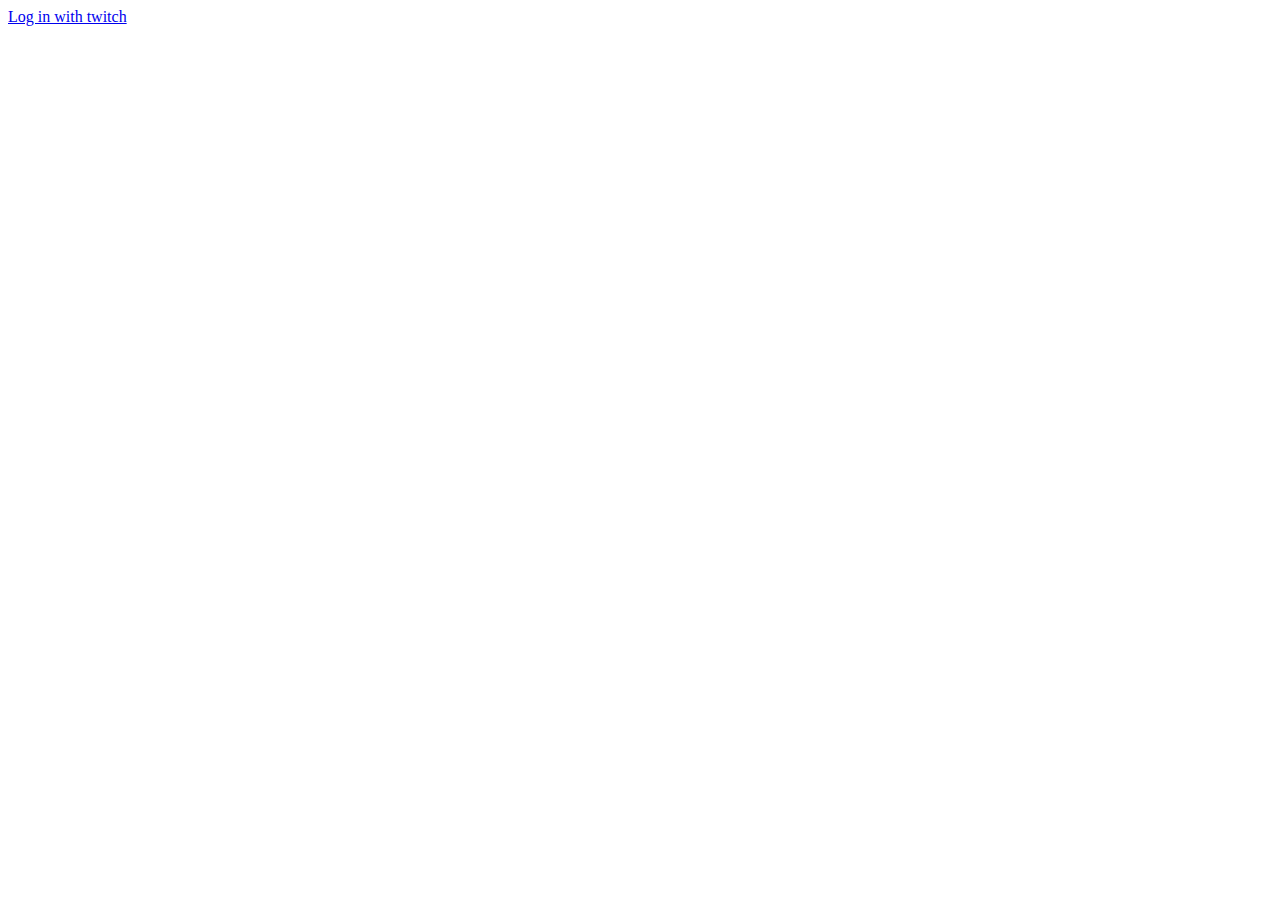
==== src/res/index.html @ 2670aeb3 "NOT FINISHED WIP: login prototype" ====
<!doctype html>

<html>
  <head>
    <script src="/index.js"></script>
  </head>
  <body>
    <div>
      <a href="/login_redirect">Log in with twitch</a>
    </div>
    <div id="username"></div>
  </body>
</html>
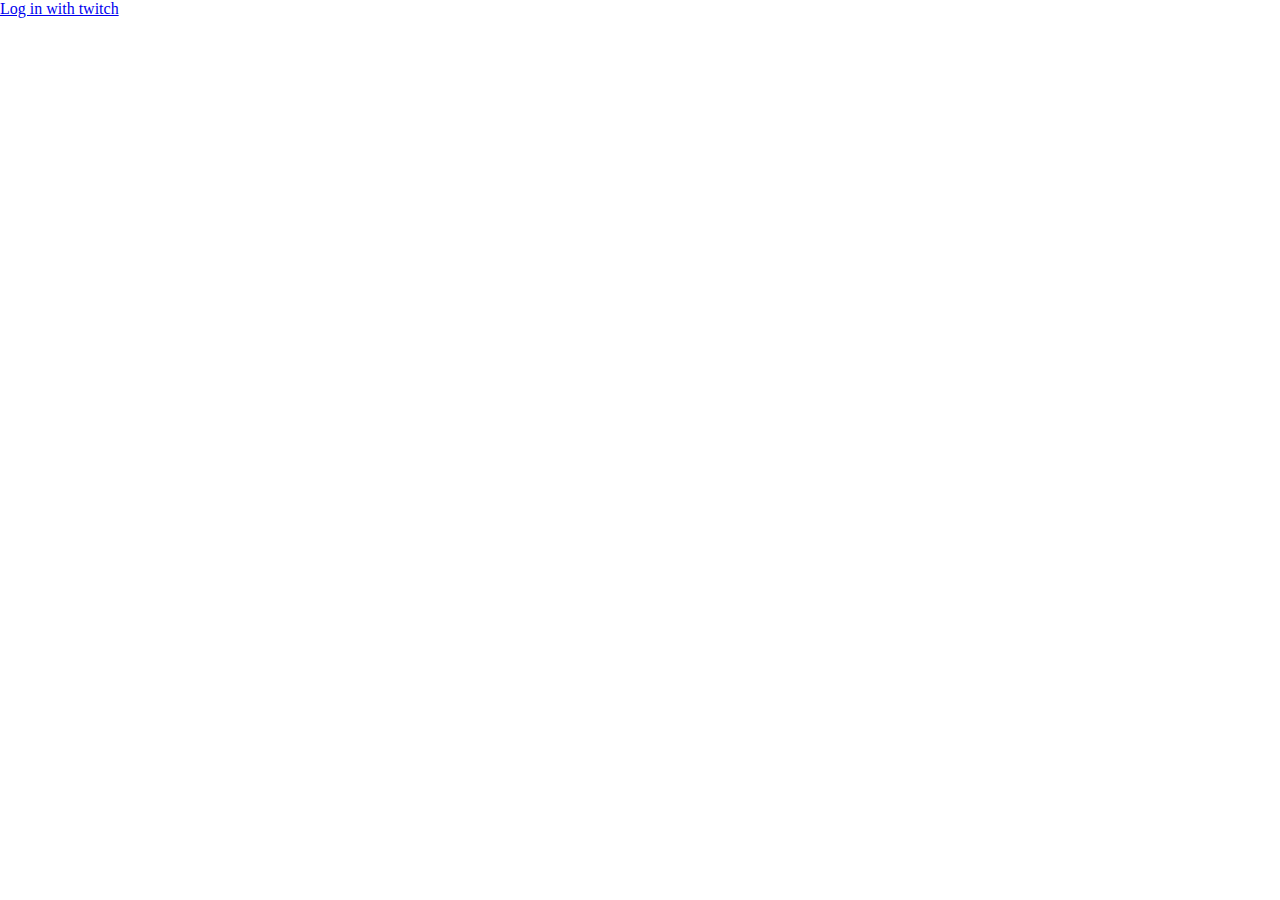
==== commit 819e82ac: "Add chamber staging area" ====
--- a/src/res/index.html
+++ b/src/res/index.html
@@ -2,12 +2,39 @@
 
 <html>
   <head>
-    <script src="/index.js"></script>
+    <link rel="stylesheet" href="/water.css" />
+    <script src="/header.js" defer="true"></script>
+    <script src="/index.js" type="module"></script>
+    <style>
+      body {
+        margin: 0px;
+      }
+
+      #chambers {
+        --num-columns: 1;
+        display: grid;
+        grid-template-columns: repeat(var(--num-columns), 1fr);
+      }
+
+      #admin_options {
+        display: none;
+      }
+    </style>
   </head>
   <body>
     <div>
       <a href="/login_redirect">Log in with twitch</a>
     </div>
     <div id="username"></div>
+    <div id="admin_options">
+      <button id="reset">Reset</button>
+      <div>
+        <label for="chambers_per_row">Chambers per row</label>
+        <input id="chambers_per_row" type="number" />
+        <label for="num_balls">Num balls</label>
+        <input id="num_balls" type="number" />
+      </div>
+    </div>
+    <div id="chambers"></div>
   </body>
 </html>
